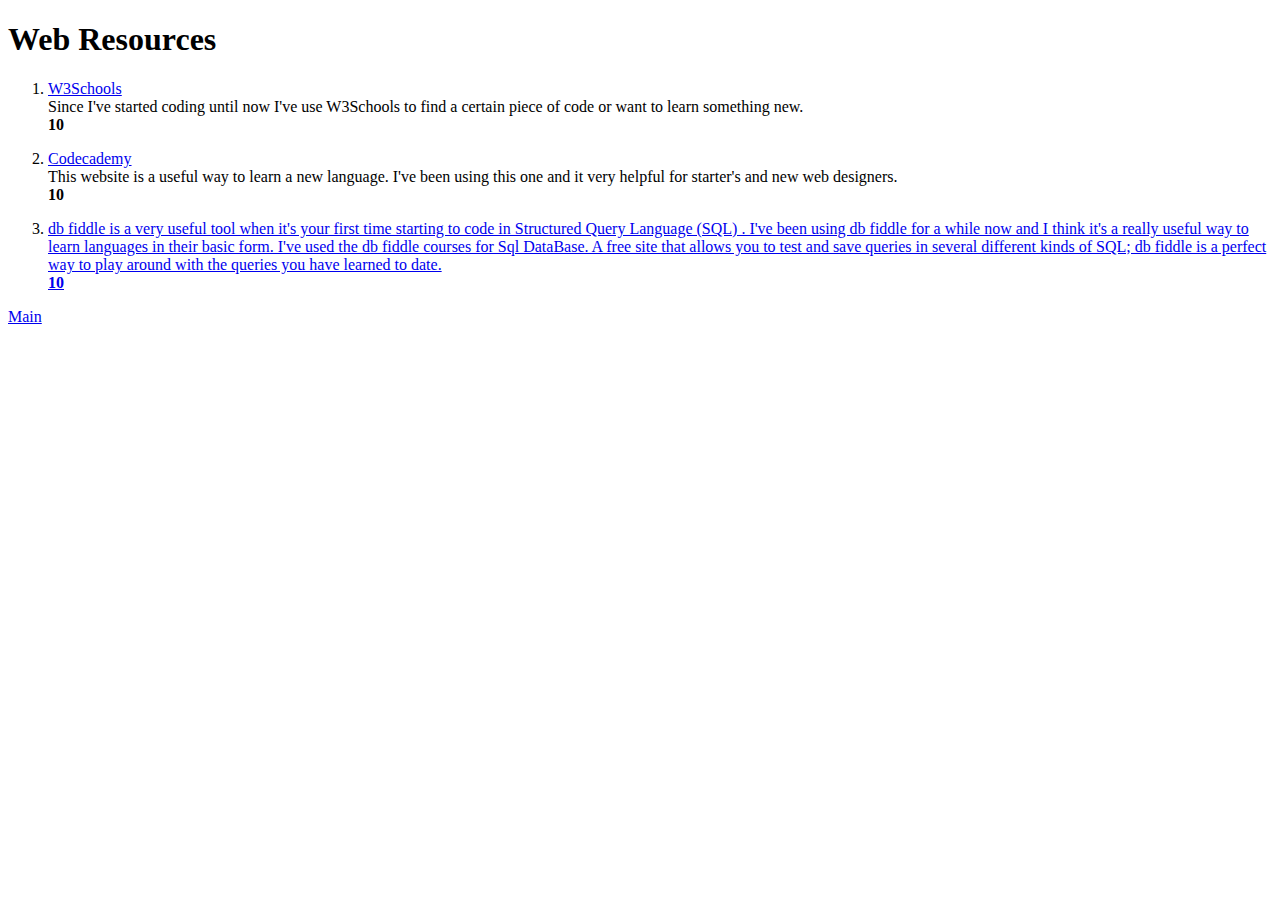
==== html/webresources.html @ 73e64622 "Create webresources.html" ====
<!doctype html>
<html lang="en">
<head>
    <title>Yacquub's ISIT320 Portfolio Site!</title>
    <!-- Required meta tags -->
    <meta charset="utf-8">
    <meta name="viewport" content="width=device-width, initial-scale=1">

    <!-- Optional and Good Form-->
    <meta name="keywords" content="search terms used to find this page.">
    <meta name="description" content="Paragraph that appears along with
    your link in search engine results.">
    <meta name="author" content="Yacquub Egal">


    <!-- Bootstrap CSS -->
    <link href="https://cdn.jsdelivr.net/npm/bootstrap@5.1.1/dist/css/bootstrap.min.css"
          rel="stylesheet" integrity="sha384-F3w7mX95PdgyTmZZMECAngseQB83DfGTowi0iMjiWaeVhAn4FJkqJByhZMI3AhiU" crossorigin="anonymous">

</head>
<body>
    <div class="container-fluid" style="border:none;">
        <h1>Web Resources</h1>
        <ol>
            <li>
                <p>
                    <a href="http://w3schools.com">W3Schools</a><br /> Since I've started coding until now I've
                     use W3Schools to find a certain piece of code or want to learn something new. <br />
                    <b>10</b>
                </p>
            </li>
            <li>
                <p>
                    <a href="https://www.codecademy.com/learn">Codecademy</a><br /> This website is a useful way to
                    learn a new language. I've been using this one and it very helpful for starter's and new web designers.<br />
                    <b>10</b>
                </p>
            </li>
            <li>
                <p>
                    <a href="https://www.db-fiddle.com/">db fiddle is a very useful tool when it's your first time starting to code in Structured Query Language (SQL) . 
                      I've been using db fiddle for a while now and I think it's a really useful way to learn languages in their basic form. 
                      I've used the db fiddle courses for Sql DataBase. 
                      A free site that allows you to test and save queries in several different kinds of SQL; 
                      db fiddle is a perfect way to play around with the queries you have learned to date.<br />
                    <b>10</b>
                </p>
            </li>
        </ol>
        <p><a href="../index.html">Main</a></p>

    </div>
    <!-- Optional JavaScript; choose one of the two! -->
    <!-- Option 1: Bootstrap Bundle with Popper -->
    <script src="https://cdn.jsdelivr.net/npm/bootstrap@5.1.1/dist/js/bootstrap.bundle.min.js" integrity="sha384-/bQdsTh/da6pkI1MST/rWKFNjaCP5gBSY4sEBT38Q/9RBh9AH40zEOg7Hlq2THRZ" crossorigin="anonymous"></script>

    <!-- Option 2: Separate Popper and Bootstrap JS -->
    <!--
    <script src="https://cdn.jsdelivr.net/npm/@popperjs/core@2.9.3/dist/umd/popper.min.js" integrity="sha384-W8fXfP3gkOKtndU4JGtKDvXbO53Wy8SZCQHczT5FMiiqmQfUpWbYdTil/SxwZgAN" crossorigin="anonymous"></script>
    <script src="https://cdn.jsdelivr.net/npm/bootstrap@5.1.1/dist/js/bootstrap.min.js" integrity="sha384-skAcpIdS7UcVUC05LJ9Dxay8AXcDYfBJqt1CJ85S/CFujBsIzCIv+l9liuYLaMQ/" crossorigin="anonymous"></script>
    -->
</body>
</html>
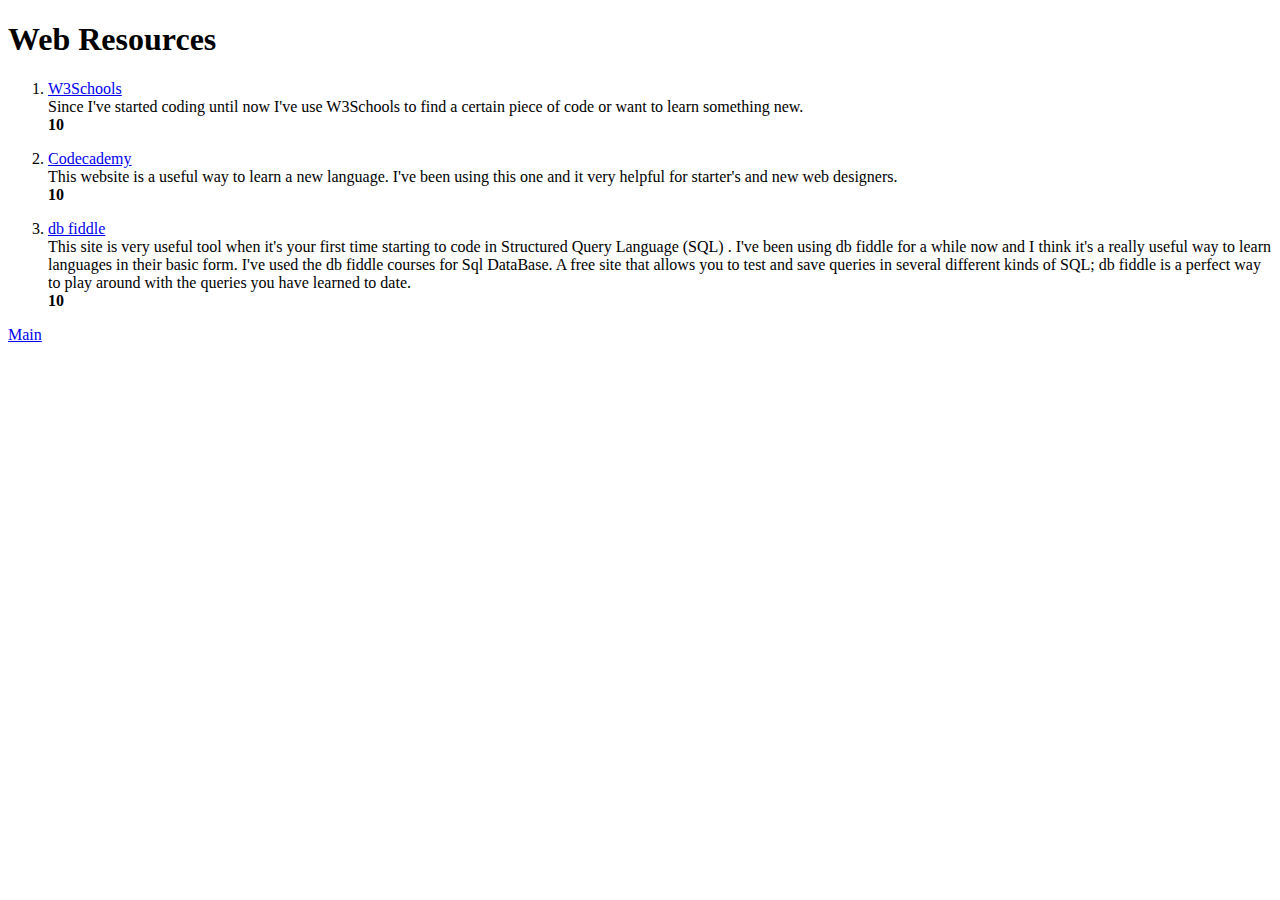
==== commit c6bcc176: "Update webresources.html" ====
--- a/html/webresources.html
+++ b/html/webresources.html
@@ -38,10 +38,9 @@
             </li>
             <li>
                 <p>
-                    <a href="https://www.db-fiddle.com/">db fiddle is a very useful tool when it's your first time starting to code in Structured Query Language (SQL) . 
+                    <a href="https://www.db-fiddle.com/">db fiddle</a><br />  This site is very useful tool when it's your first time starting to code in Structured Query Language (SQL) . 
                       I've been using db fiddle for a while now and I think it's a really useful way to learn languages in their basic form. 
-                      I've used the db fiddle courses for Sql DataBase. 
-                      A free site that allows you to test and save queries in several different kinds of SQL; 
+                      I've used the db fiddle courses for Sql DataBase. A free site that allows you to test and save queries in several different kinds of SQL; 
                       db fiddle is a perfect way to play around with the queries you have learned to date.<br />
                     <b>10</b>
                 </p>
